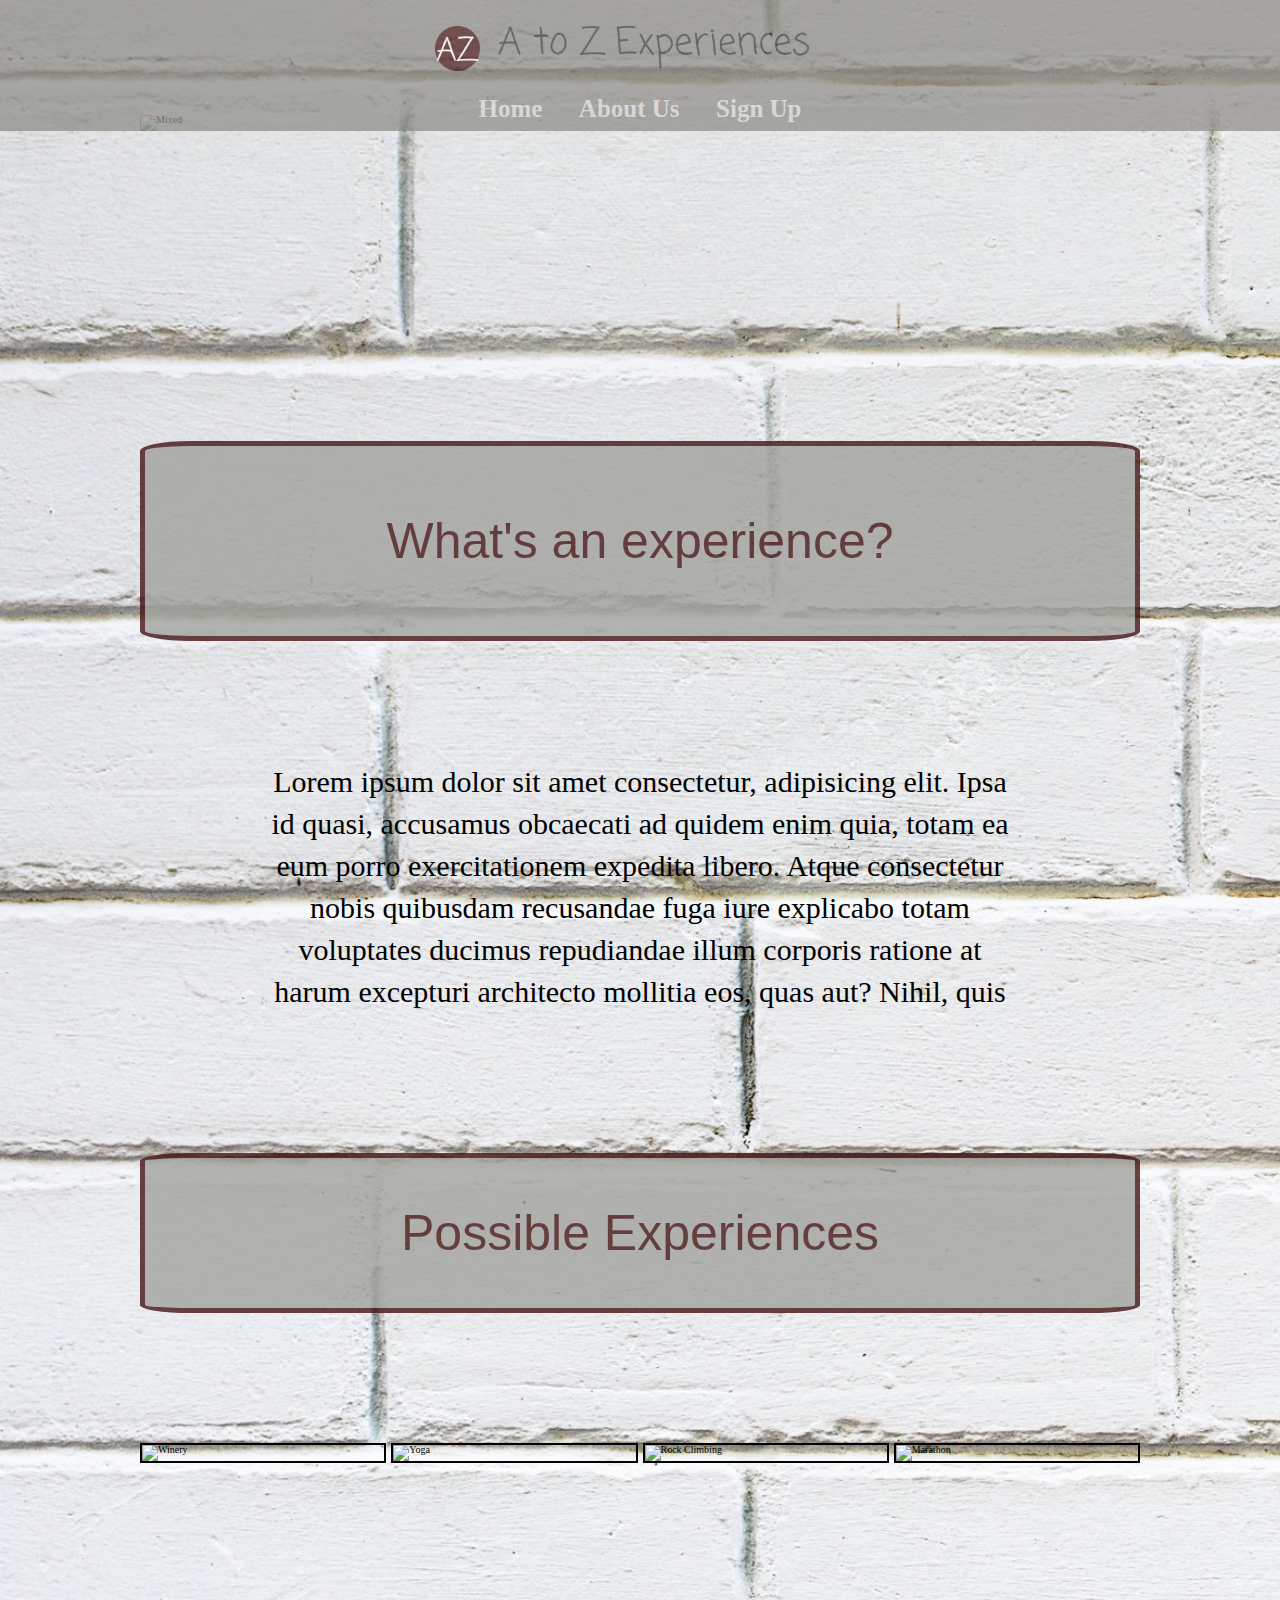
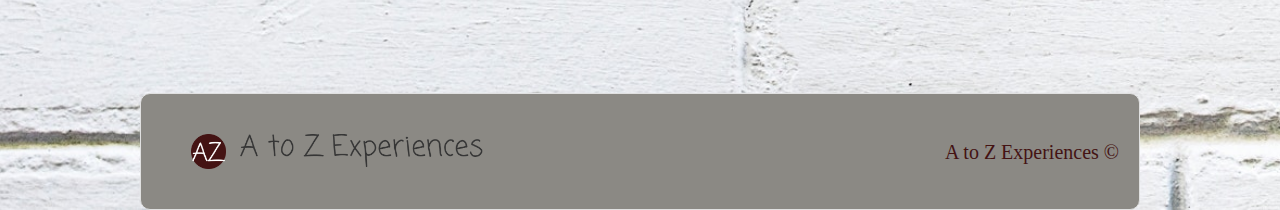
==== index.html @ 00b89de1 "Day 3 commit" ====
<!DOCTYPE html>
<html lang="en">
  <head>
    <meta charset="UTF-8" />
    <meta name="viewport" content="width=device-width, initial-scale=1.0" />
    <meta http-equiv="X-UA-Compatible" content="ie=edge" />
    <link href="css/index.css" rel="stylesheet" />
    <link rel="icon" type="image/vnd.microsoft.icon" href="img/favicon.ico" />
    <link href="https://fonts.googleapis.com/css?family=Coming+Soon&display=swap" rel="stylesheet">
    <title>A to Z Experiences</title>
  </head>
  <body>
    <header class="header">
      <img src="img/atoz-logo.png" alt="Logo">
      <nav>
        <a href="index.html">Home</a>
        <a href="AboutUs.html">About Us</a>
        <a href="#">Sign Up</a>
      </nav>
    </header>
    <div class="container home">
      <section class="intro">
        <img src="img/mixed-family.jpg" class="Mixed-Family" alt="Mixed" />
        <h2>What's an experience?</h2>

        <p>
          Lorem ipsum dolor sit amet consectetur, adipisicing elit. Ipsa id
          quasi, accusamus obcaecati ad quidem enim quia, totam ea eum porro
          exercitationem expedita libero. Atque consectetur nobis quibusdam
          recusandae fuga iure explicabo totam voluptates ducimus repudiandae
          illum corporis ratione at harum excepturi architecto mollitia eos,
          quas aut? Nihil, quis
        </p>
      </section>

      <section class="experiences">
        <h2>Possible Experiences</h2>
        <div class="banana">
          <img src="img/winery.jpg" class="wine" alt="Winery" />
          <img src="img/yoga.jpg" class="yogie" alt="Yoga" />
          <img src="img/rock-climbing.jpg" class="climbing" alt="Rock Climbing"/>
          <img src="img/marathon.jpg" class="twentySixMiles" alt="Marathon"/>
        </div>
      </section>
      <footer>
        <img src="img/atoz-logo.png" alt="Logo"><p>A to Z Experiences ©</p>
      </footer>
    </div>
  </body>
</html>
---- css/index.css ----
.btn-padding-left {
  padding-left: 25px;
}
html,
body,
div,
span,
applet,
object,
iframe,
h1,
h2,
h3,
h4,
h5,
h6,
p,
blockquote,
pre,
a,
abbr,
acronym,
address,
big,
cite,
code,
del,
dfn,
em,
img,
ins,
kbd,
q,
s,
samp,
small,
strike,
strong,
sub,
sup,
tt,
var,
b,
u,
i,
center,
dl,
dt,
dd,
ol,
ul,
li,
fieldset,
form,
label,
legend,
table,
caption,
tbody,
tfoot,
thead,
tr,
th,
td,
article,
aside,
canvas,
details,
embed,
figure,
figcaption,
footer,
header,
hgroup,
menu,
nav,
output,
ruby,
section,
summary,
time,
mark,
audio,
video {
  margin: 0;
  padding: 0;
  border: 0;
  font-size: 100%;
  font: inherit;
  vertical-align: baseline;
}
/* HTML5 display-role reset for older browsers */
article,
aside,
details,
figcaption,
figure,
footer,
header,
hgroup,
menu,
nav,
section {
  display: block;
}
body {
  line-height: 1;
}
ol,
ul {
  list-style: none;
}
blockquote,
q {
  quotes: none;
}
blockquote:before,
blockquote:after,
q:before,
q:after {
  content: '';
  content: none;
}
table {
  border-collapse: collapse;
  border-spacing: 0;
}
* {
  box-sizing: border-box;
}
html {
  font-size: 62.5%;
}
html,
body {
  font-family: 'Coming Soon', cursive;
  background-image: url(../img/bricks.jpg);
  background-attachment: local;
  background-repeat: no-repeat;
  background-size: cover;
}
h1,
h2,
h3,
h4,
h5 {
  font-family: "Russo One", sans-serif;
}
h2 {
  font-size: 3.2rem;
}
h3 {
  font-size: 2.8rem;
}
p {
  font-size: 1.6rem;
  line-height: 1.4;
}
.container {
  max-width: 1000px;
  width: 100%;
  margin: 0 auto;
}
.header {
  display: flex;
  position: fixed;
  z-index: 1;
  width: 100%;
}
.header {
  display: flex;
  flex-direction: column;
  background-color: #8B8984;
  opacity: 0.7;
}
.header img {
  width: 30%;
  margin: 2% 34%;
}
nav {
  text-align: center;
  padding-bottom: 10px;
}
nav a {
  text-decoration: none;
  color: rgba(255, 255, 255, 0.644);
  font-size: 2.5rem;
  padding: 17px;
  font-weight: bold;
}
h1 {
  display: flex;
  justify-content: center;
  padding-top: 10px;
  font-size: 4rem;
  padding-bottom: 15px;
  color: #441313;
  font-weight: bold;
}
footer {
  color: #441313;
  background: #8b8984;
  padding: 20px 0;
  border: 1px double #e0e0e0;
  border-radius: 10px;
  display: flex;
  justify-content: space-between;
  align-items: center;
}
footer p {
  padding-right: 2%;
}
footer img {
  width: 40%;
  padding: 2% 5%;
}
@media (max-width: 500px) {
  .home {
    max-width: 500px;
  }
}
.home .intro {
  padding-top: 115px;
}
.home .intro h2 {
  padding: 7% 0;
  color: #441313;
  text-align: center;
  font-size: 5rem;
  background-color: #a2a29e;
  border-radius: 5%;
  border: 5px solid #441313;
  opacity: 0.8;
  font-weight: 400;
}
.home .intro p {
  padding: 12%;
  color: #000000;
  font-size: 3rem;
  text-align: center;
}
.home .intro .Mixed-Family {
  width: 100%;
  opacity: 0.8;
  padding-bottom: 31%;
}
@media (max-width: 500px) {
  .home .intro .Mixed-Family {
    padding: 30px;
  }
}
.home .experiences h2 {
  margin-top: 20px;
  padding: 5% 0;
  color: #441313;
  text-align: center;
  font-size: 5rem;
  background-color: #a2a29e;
  border-radius: 5%;
  border: 5px solid #441313;
  opacity: 0.8;
}
.home .experiences .banana {
  margin: 30px 0;
  display: flex;
  padding: 10% 0 20% 0;
}
.home .experiences .banana .wine {
  margin-right: 5px;
  width: 25%;
  border: 2px solid black;
}
.home .experiences .banana .yogie {
  margin-right: 5px;
  width: 25%;
  border: 2px solid black;
}
.home .experiences .banana .climbing {
  margin-right: 5px;
  width: 25%;
  border: 2px solid black;
}
.home .experiences .banana .twentySixMiles {
  width: 25%;
  border: 2px solid black;
}
.profile {
  padding-top: 115px;
}
.profile h5 {
  font-size: 10rem;
  text-align: center;
  opacity: 0.8;
  color: #441313;
  padding-bottom: 8%;
}
.profile .aboutUsInfo {
  display: flex;
  align-items: baseline;
  justify-content: center;
  padding: 3%;
  padding-bottom: 10%;
}
.profile .column {
  text-align: right;
}
.profile h3 {
  font-size: 5rem;
}
.profile p {
  font-size: 3rem;
}
.profile a {
  font-size: 8rem;
  margin-right: 14%;
  margin-top: 50%;
  color: #a12d2d;
}
.profile a:hover {
  color: black;
}
.profile .volha {
  width: 25%;
  margin-right: 10%;
  border-radius: 50%;
}
.aboutUsInfo2 {
  display: flex;
  flex-direction: row-reverse;
  align-items: baseline;
  justify-content: center;
  padding: 3%;
  padding-bottom: 10%;
  text-align: left;
}
.column {
  text-align: right;
}
.column2 {
  text-align: left;
}
.column2 a {
  margin-left: 20%;
}
p {
  font-size: 2rem;
}
a {
  font-size: 2rem;
}
.jason {
  width: 25%;
  margin-left: 10%;
  border-radius: 50%;
}
.aboutUsInfo3 {
  display: flex;
  align-items: baseline;
  justify-content: center;
  padding: 3%;
  padding-bottom: 10%;
}
.column {
  text-align: left;
}
p {
  font-size: 2rem;
}
a {
  font-size: 2rem;
}
.nikema {
  width: 25%;
  margin-right: 10%;
  border-radius: 50%;
}
.aboutUsInfo4 {
  display: flex;
  flex-direction: row-reverse;
  align-items: baseline;
  justify-content: center;
  padding: 3%;
  padding-bottom: 10%;
  text-align: left;
}
.column {
  text-align: left;
}
p {
  font-size: 2rem;
}
a {
  font-size: 4rem;
}
.nick {
  width: 25%;
  margin-left: 10%;
  border-radius: 50%;
}
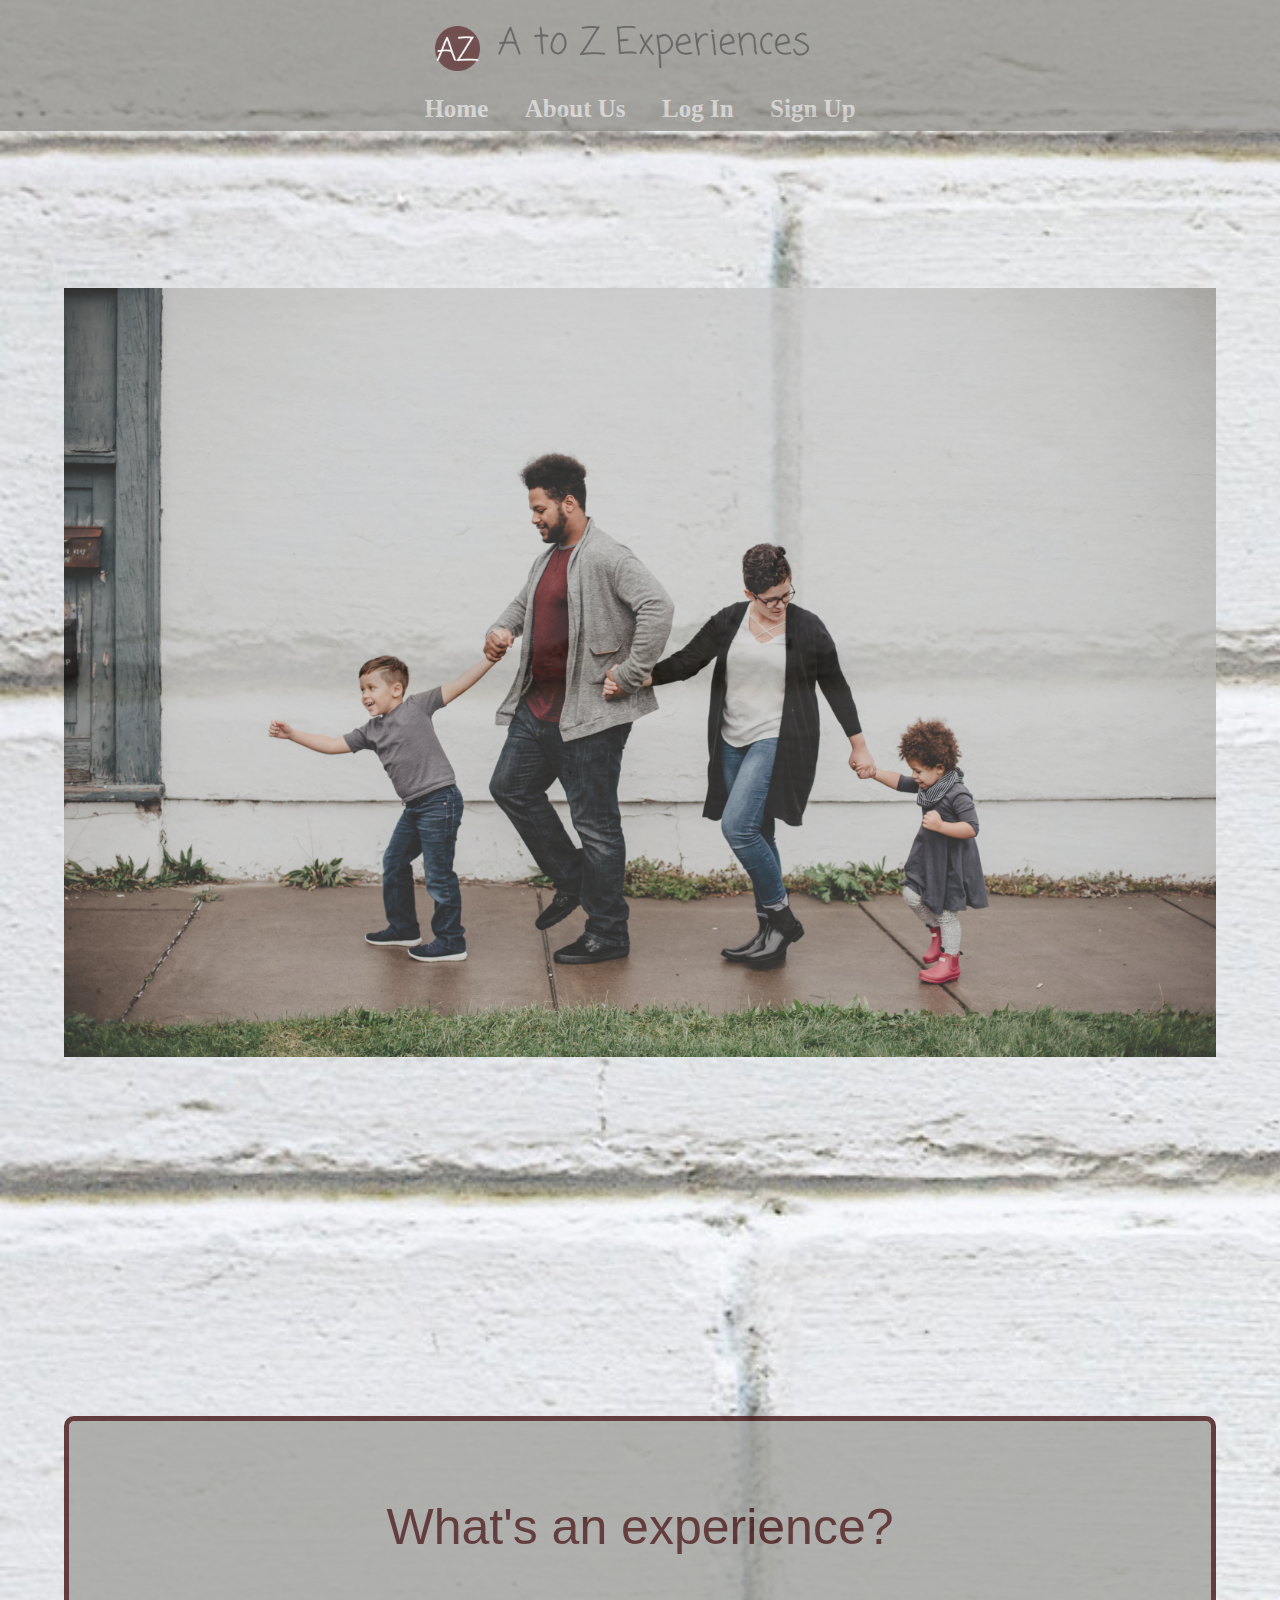
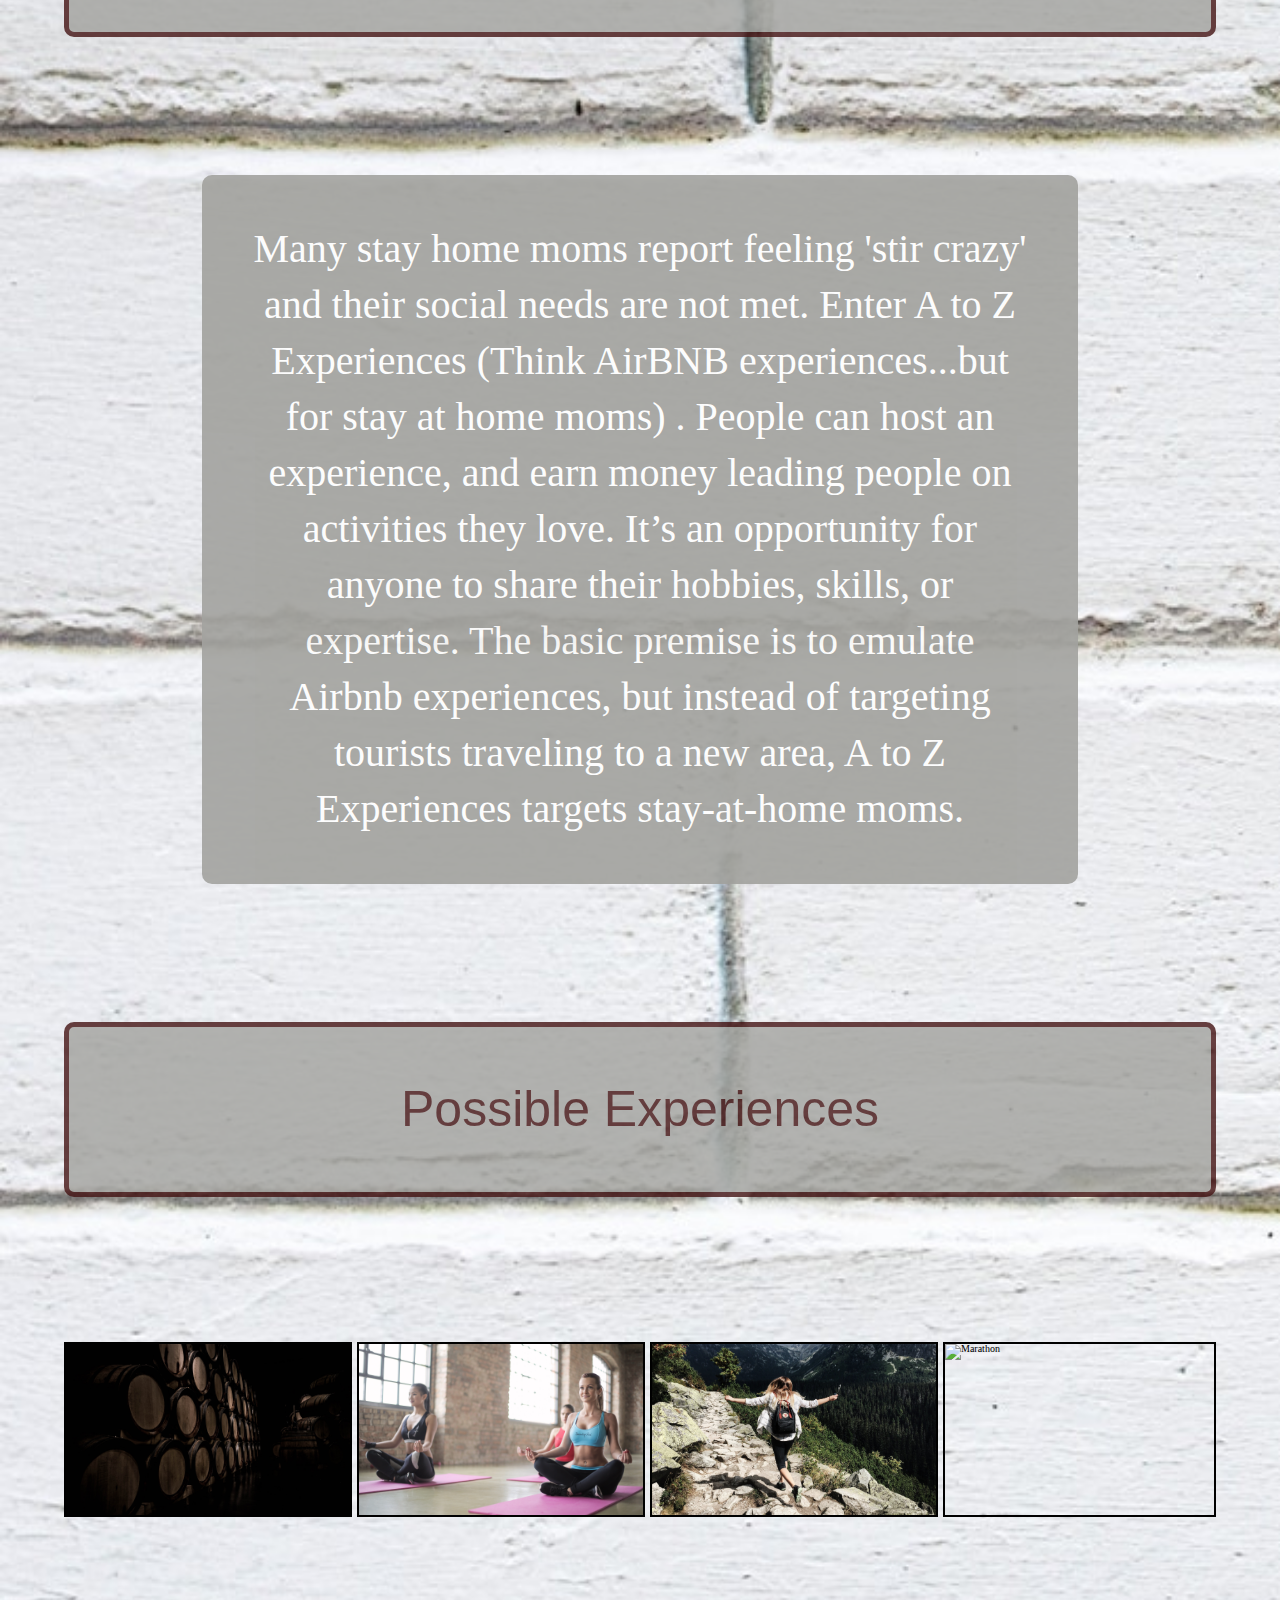
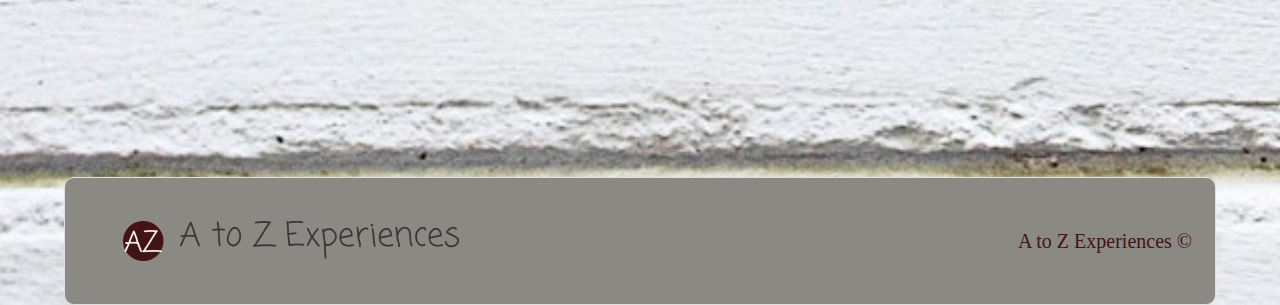
==== commit fdfc81a6: "Final Commit" ====
--- a/index.html
+++ b/index.html
@@ -6,15 +6,19 @@
     <meta http-equiv="X-UA-Compatible" content="ie=edge" />
     <link href="css/index.css" rel="stylesheet" />
     <link rel="icon" type="image/vnd.microsoft.icon" href="img/favicon.ico" />
-    <link href="https://fonts.googleapis.com/css?family=Coming+Soon&display=swap" rel="stylesheet">
+    <link
+      href="https://fonts.googleapis.com/css?family=Coming+Soon&display=swap"
+      rel="stylesheet"
+    />
     <title>A to Z Experiences</title>
   </head>
   <body>
     <header class="header">
-      <img src="img/atoz-logo.png" alt="Logo">
+      <img src="img/atoz-logo.png" alt="Logo" />
       <nav>
         <a href="index.html">Home</a>
         <a href="AboutUs.html">About Us</a>
+        <a href="#">Log In</a>
         <a href="#">Sign Up</a>
       </nav>
     </header>
@@ -24,12 +28,13 @@
         <h2>What's an experience?</h2>
 
         <p>
-          Lorem ipsum dolor sit amet consectetur, adipisicing elit. Ipsa id
-          quasi, accusamus obcaecati ad quidem enim quia, totam ea eum porro
-          exercitationem expedita libero. Atque consectetur nobis quibusdam
-          recusandae fuga iure explicabo totam voluptates ducimus repudiandae
-          illum corporis ratione at harum excepturi architecto mollitia eos,
-          quas aut? Nihil, quis
+          Many stay home moms report feeling 'stir crazy' and their social needs
+          are not met. Enter A to Z Experiences (Think AirBNB experiences...but
+          for stay at home moms) . People can host an experience, and earn money
+          leading people on activities they love. It’s an opportunity for anyone
+          to share their hobbies, skills, or expertise. The basic premise is to
+          emulate Airbnb experiences, but instead of targeting tourists
+          traveling to a new area, A to Z Experiences targets stay-at-home moms.
         </p>
       </section>
 
@@ -38,12 +43,17 @@
         <div class="banana">
           <img src="img/winery.jpg" class="wine" alt="Winery" />
           <img src="img/yoga.jpg" class="yogie" alt="Yoga" />
-          <img src="img/rock-climbing.jpg" class="climbing" alt="Rock Climbing"/>
-          <img src="img/marathon.jpg" class="twentySixMiles" alt="Marathon"/>
+          <img
+            src="img/rock-climbing.jpg"
+            class="climbing"
+            alt="Rock Climbing"
+          />
+          <img src="img/marathon.jpg" class="twentySixMiles" alt="Marathon" />
         </div>
       </section>
       <footer>
-        <img src="img/atoz-logo.png" alt="Logo"><p>A to Z Experiences ©</p>
+        <img src="img/atoz-logo.png" alt="Logo" />
+        <p>A to Z Experiences ©</p>
       </footer>
     </div>
   </body>
--- a/css/index.css
+++ b/css/index.css
@@ -157,8 +157,7 @@
   line-height: 1.4;
 }
 .container {
-  max-width: 1000px;
-  width: 100%;
+  width: 90%;
   margin: 0 auto;
 }
 .header {
@@ -166,6 +165,24 @@
   position: fixed;
   z-index: 1;
   width: 100%;
+}
+@media only screen and (max-width: 500px) {
+  .Mixed-Family {
+    display: none;
+  }
+  h2 {
+    margin-top: 43%;
+  }
+  .experiences {
+    display: none;
+  }
+  h5 {
+    margin-top: 37%;
+  }
+  header nav {
+    display: flex;
+    flex-direction: column;
+  }
 }
 .header {
   display: flex;
@@ -188,6 +205,10 @@
   padding: 17px;
   font-weight: bold;
 }
+nav a:hover {
+  background-color: rgba(255, 255, 255, 0.644);
+  color: #8B8984;
+}
 h1 {
   display: flex;
   justify-content: center;
@@ -214,11 +235,6 @@
   width: 40%;
   padding: 2% 5%;
 }
-@media (max-width: 500px) {
-  .home {
-    max-width: 500px;
-  }
-}
 .home .intro {
   padding-top: 115px;
 }
@@ -228,26 +244,27 @@
   text-align: center;
   font-size: 5rem;
   background-color: #a2a29e;
-  border-radius: 5%;
+  border-radius: 10px;
   border: 5px solid #441313;
   opacity: 0.8;
   font-weight: 400;
 }
 .home .intro p {
-  padding: 12%;
+  margin: 12%;
+  padding: 4%;
   color: #000000;
-  font-size: 3rem;
+  font-size: 4rem;
   text-align: center;
+  background-color: #a2a29e;
+  color: white;
+  border-radius: 10px;
+  opacity: 0.9;
 }
 .home .intro .Mixed-Family {
   width: 100%;
   opacity: 0.8;
   padding-bottom: 31%;
-}
-@media (max-width: 500px) {
-  .home .intro .Mixed-Family {
-    padding: 30px;
-  }
+  margin-top: 15%;
 }
 .home .experiences h2 {
   margin-top: 20px;
@@ -256,7 +273,7 @@
   text-align: center;
   font-size: 5rem;
   background-color: #a2a29e;
-  border-radius: 5%;
+  border-radius: 10px;
   border: 5px solid #441313;
   opacity: 0.8;
 }
